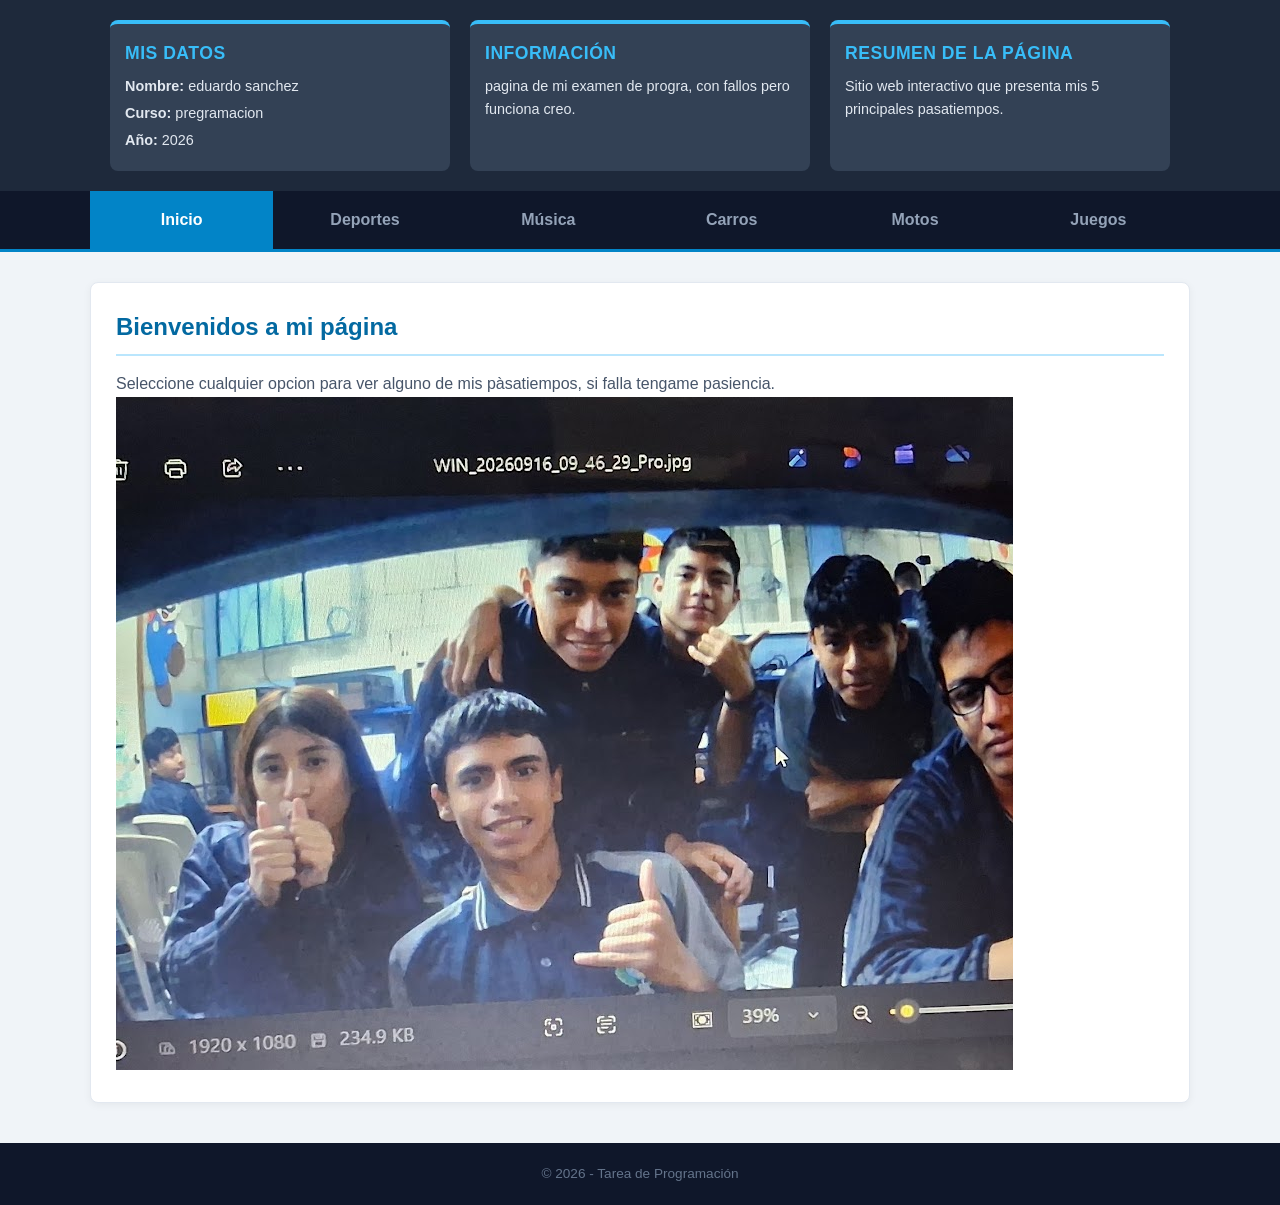
==== edu.examen/index.html @ 3b4b19f0 "examen" ====
<!DOCTYPE html>
<html lang="es">
<head>
    <meta charset="UTF-8">
    <title>GEduardo pagina web</title>
    <link rel="stylesheet" href="estilos.css">
</head>
<body>

    <!-- BARRA SUPERIOR CON MIS DATOS, INFO Y RESUMEN -->
    <header class="barra-top">
        <div class="top-container">
            <div class="card-top">
                <h3>Mis Datos</h3>
                <ul>
                    <li><strong>Nombre:</strong> eduardo sanchez</li>
                    <li><strong>Curso:</strong> pregramacion</li>
                    <li><strong>Año:</strong> 2026</li>
                </ul>
            </div>
            <div class="card-top">
                <h3>Información </h3>
                <p>pagina de mi examen de progra, con fallos pero funciona creo.</p>
            </div>
            <div class="card-top">
                <h3>Resumen de la Página</h3>
                <p>Sitio web interactivo que presenta mis 5 principales pasatiempos.</p>
            </div>
        </div>
    </header>

    <!-- MENÚ CON LOS 5 TEMAS / APARTADOS -->
    <nav class="menu-pasatiempos">
        <ul>
            <li><a href="index.html" class="activo">Inicio</a></li>
            <li><a href="deportes.html">Deportes</a></li>
            <li><a href="musica.html">Música</a></li>
            <li><a href="carros.html">Carros</a></li>
            <li><a href="motos.html">Motos</a></li>
            <li><a href="juegos.html">Juegos</a></li>
        </ul>
    </nav>

    <!-- CONTENIDO PRINCIPAL DE CADA PÁGINA -->
    <main>
        <h2>Bienvenidos a mi página</h2>
        <p>Seleccione cualquier opcion para ver alguno de mis pàsatiempos, si falla tengame pasiencia.</p>
	 <img src="imagenes/edufoto.jpg" alt="">
<img src="imagenes/edunoto.jpg" alt="">
    </main>

    <footer>
        <p>&copy; 2026 - Tarea de Programación</p>
    </footer>

</body>
</html>
---- edu.examen/estilos.css ----
/* RESET BÁSICO */
* {
    margin: 0;
    padding: 0;
    box-sizing: border-box;
    font-family: 'Segoe UI', Tahoma, Geneva, Verdana, sans-serif;
}

body {
    background-color: #f0f4f8; /* Azul grisáceo muy claro */
    color: #2c3e50; /* Azul oscuro para el texto */
    line-height: 1.6;
}

/* 1. SECCIÓN SUPERIOR: DATOS, INFORMACIÓN Y RESUMEN */
.barra-top {
    background-color: #1e293b; /* Azul noche muy oscuro */
    color: #ffffff;
    padding: 20px 0;
    box-shadow: 0 4px 6px rgba(0, 0, 0, 0.1);
}

.top-container {
    max-width: 1100px;
    margin: 0 auto;
    padding: 0 20px;
    display: flex;
    justify-content: space-between;
    gap: 20px;
}

.card-top {
    flex: 1;
    background-color: #334155; /* Azul pizarra */
    padding: 15px;
    border-radius: 8px;
    border-top: 4px solid #38bdf8; /* Detalle azul celeste brillante */
}

.card-top h3 {
    font-size: 1.1rem;
    color: #38bdf8;
    margin-bottom: 8px;
    text-transform: uppercase;
    letter-spacing: 0.5px;
}

.card-top p, .card-top ul {
    font-size: 0.9rem;
    color: #e2e8f0;
}

.card-top ul {
    list-style: none;
}

.card-top ul li {
    margin-bottom: 4px;
}

/* 2. MENÚ DE NAVEGACIÓN PRINCIPAL (LOS 5 APARTADOS) */
nav.menu-pasatiempos {
    background-color: #0f172a; /* Azul casi negro */
    border-bottom: 3px solid #0284c7;
}

nav.menu-pasatiempos ul {
    list-style: none;
    display: flex;
    justify-content: center;
    max-width: 1100px;
    margin: 0 auto;
}

nav.menu-pasatiempos ul li {
    flex: 1;
    text-align: center;
}

nav.menu-pasatiempos ul li a {
    display: block;
    padding: 16px 10px;
    color: #94a3b8; /* Azul grisáceo claro */
    text-decoration: none;
    font-weight: 600;
    transition: all 0.3s ease;
}

/* Efecto al pasar el mouse por los apartados */
nav.menu-pasatiempos ul li a:hover,
nav.menu-pasatiempos ul li a.activo {
    background-color: #0284c7; /* Azul vivo */
    color: #ffffff;
}

/* 3. CONTENIDO PRINCIPAL */
main {
    max-width: 1100px;
    margin: 30px auto;
    padding: 25px;
    background-color: #ffffff;
    border-radius: 8px;
    box-shadow: 0 2px 8px rgba(0, 0, 0, 0.05);
    border: 1px solid #e2e8f0;
}

main h2 {
    color: #0369a1;
    border-bottom: 2px solid #bae6fd;
    padding-bottom: 8px;
    margin-bottom: 15px;
}

main p {
    color: #475569;
}

/* 4. PIE DE PÁGINA */
footer {
    text-align: center;
    padding: 20px;
    background-color: #0f172a;
    color: #64748b;
    font-size: 0.85rem;
    margin-top: 40px;
}
/* AJUSTE DE TAMAÑO Y MÁRGENES DE LAS FOTOS */
.imagenes {
    display: flex;
    justify-content: center;
    gap: 15px; /* Espacio entre cada tarjeta */
    flex-wrap: wrap;
    margin-top: 15px;
}

.tarjeta-imagen {
    flex: 1;
    max-width: 200px; /* Ancho máximo para que las tarjetas no sean gigantes */
    background-color: #ffffff;
    border: 1px solid #cbd5e1;
    border-radius: 8px;
    padding: 8px; /* Margen interno alrededor de la foto */
    text-align: center;
    box-shadow: 0 2px 5px rgba(0,0,0,0.1);
}

.tarjeta-imagen img {
    width: 100%;
    height: 120px; /* Reduce la altura de la foto */
    object-fit: cover; /* Mantiene la foto bien recortada sin deformar */
    border-radius: 5px;
}

.tarjeta-imagen p {
    font-size: 0.8rem;
    color: #334155;
    margin-top: 6px;
    font-weight: 600;
}
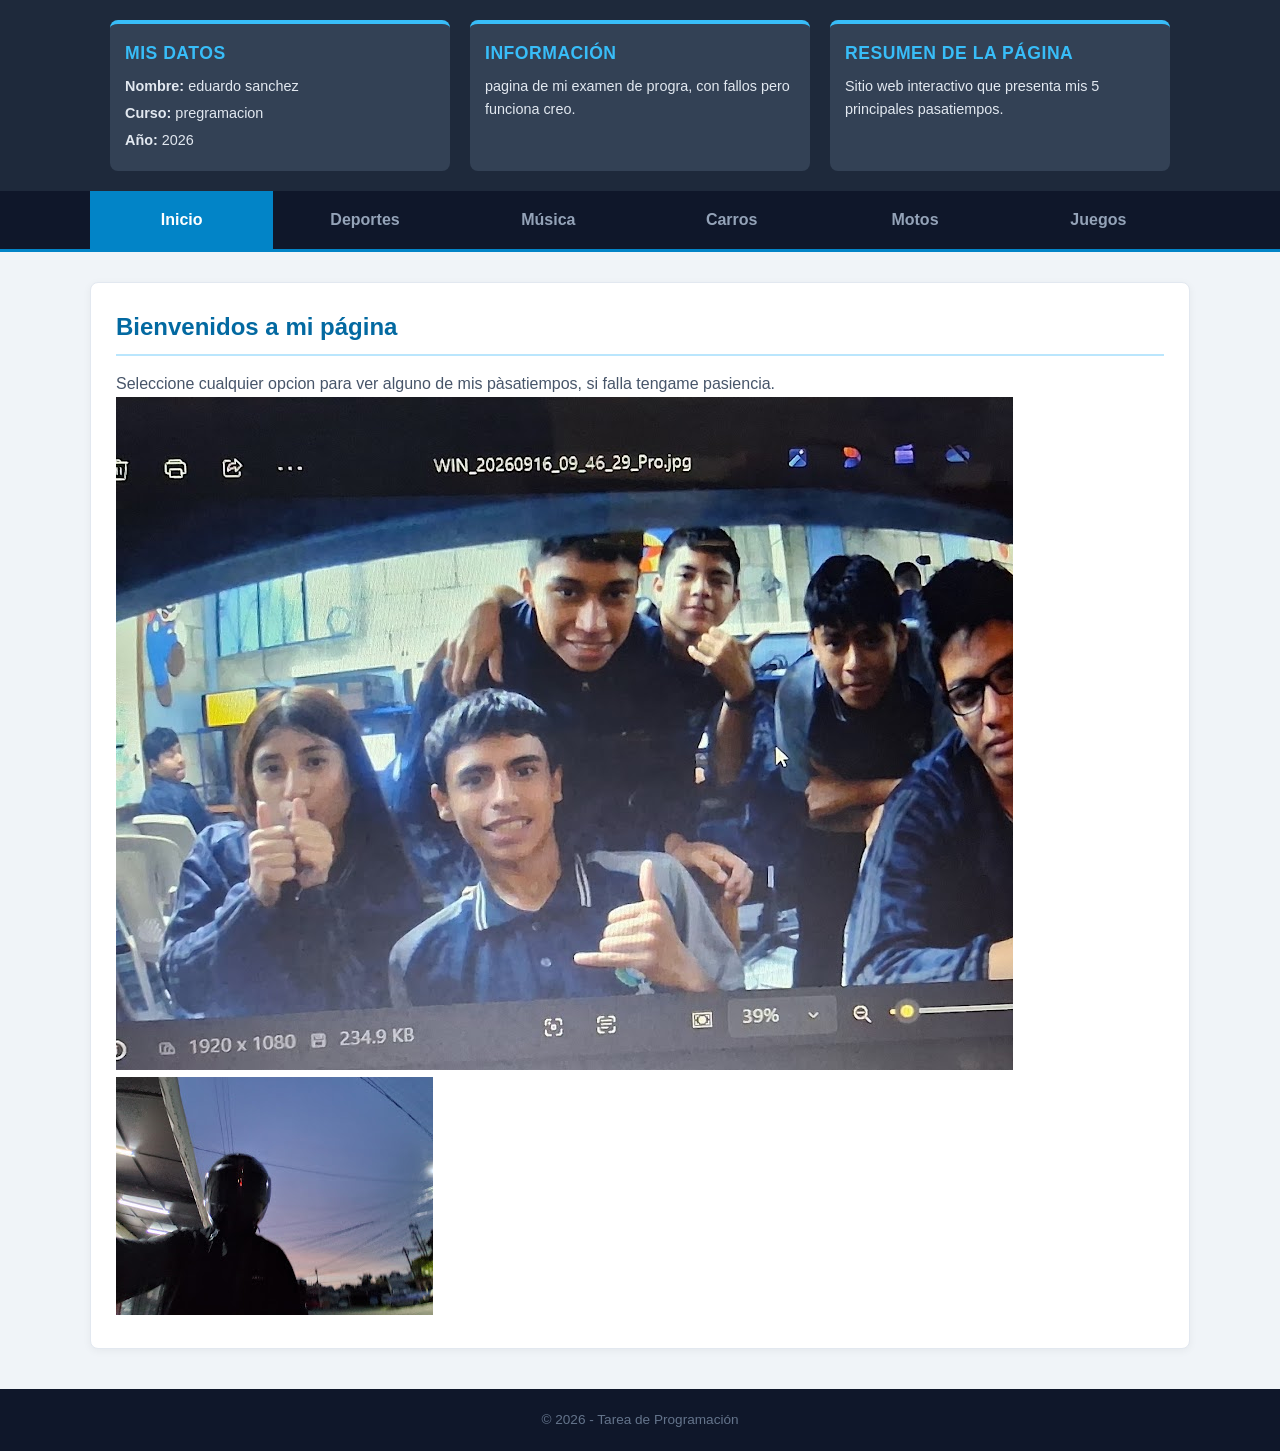
==== commit 7dfa0ea8: "Update index.html" ====
--- a/edu.examen/index.html
+++ b/edu.examen/index.html
@@ -46,7 +46,7 @@
         <h2>Bienvenidos a mi página</h2>
         <p>Seleccione cualquier opcion para ver alguno de mis pàsatiempos, si falla tengame pasiencia.</p>
 	 <img src="imagenes/edufoto.jpg" alt="">
-<img src="imagenes/edunoto.jpg" alt="">
+<img src="imagenes/edumoto.jpg" alt="">
     </main>
 
     <footer>
@@ -54,4 +54,4 @@
     </footer>
 
 </body>
-</html>+</html>
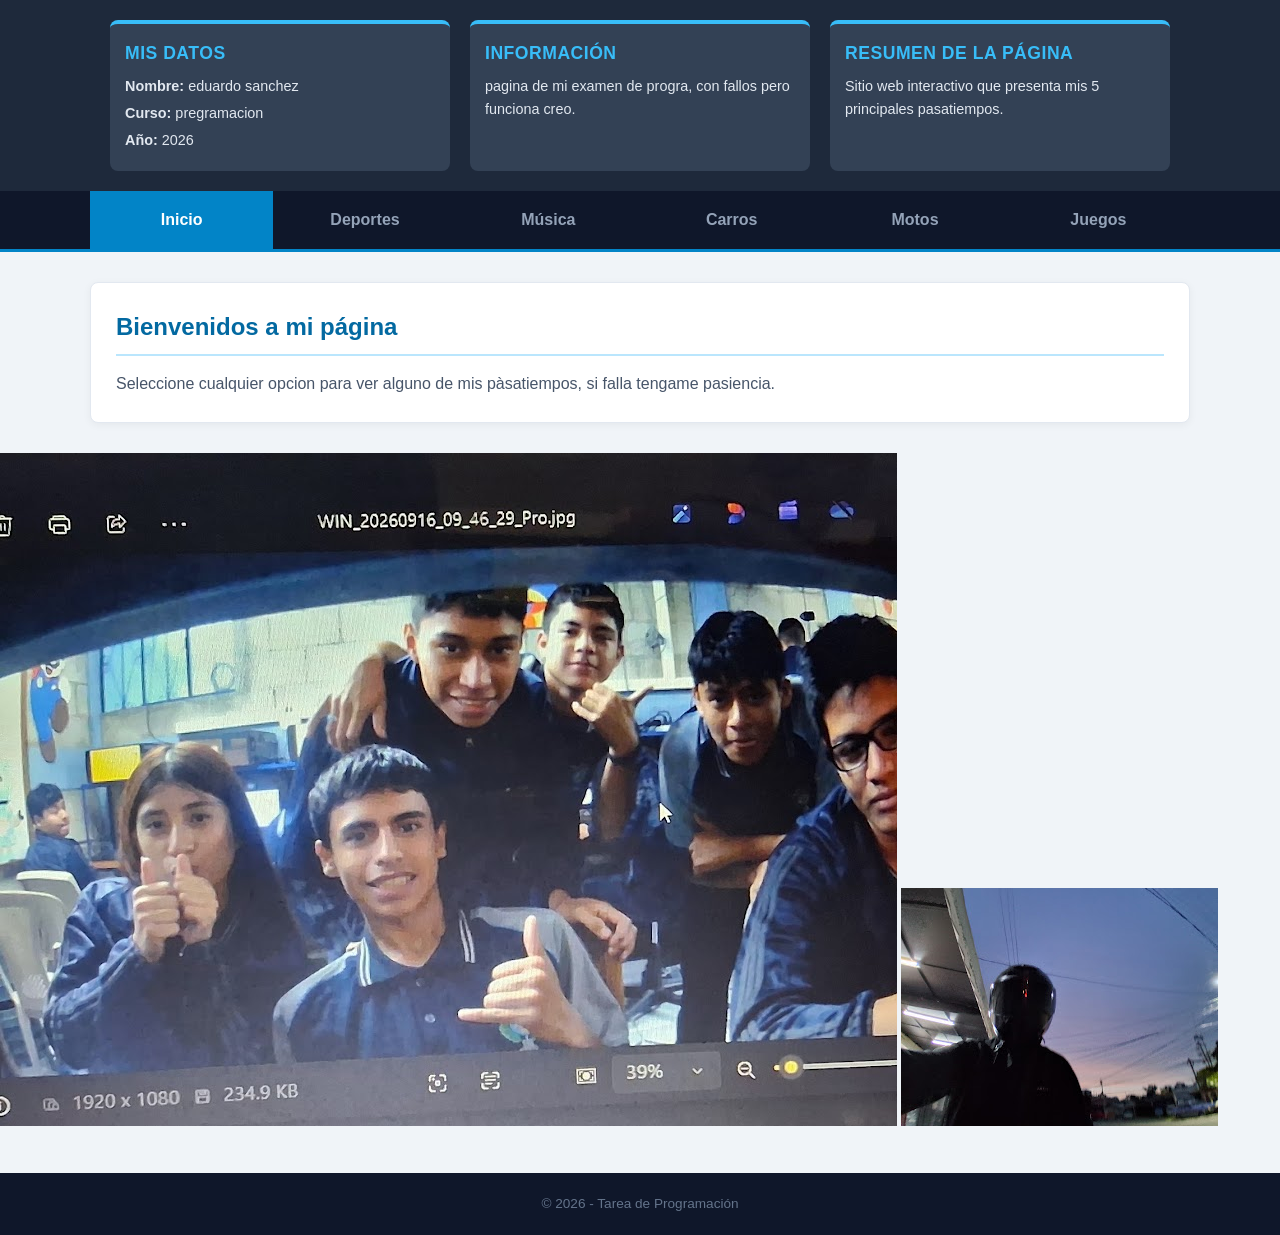
==== commit b799db6f: "Update index.html" ====
--- a/edu.examen/index.html
+++ b/edu.examen/index.html
@@ -45,9 +45,10 @@
     <main>
         <h2>Bienvenidos a mi página</h2>
         <p>Seleccione cualquier opcion para ver alguno de mis pàsatiempos, si falla tengame pasiencia.</p>
+	
+    </main>
 	 <img src="imagenes/edufoto.jpg" alt="">
 <img src="imagenes/edumoto.jpg" alt="">
-    </main>
 
     <footer>
         <p>&copy; 2026 - Tarea de Programación</p>
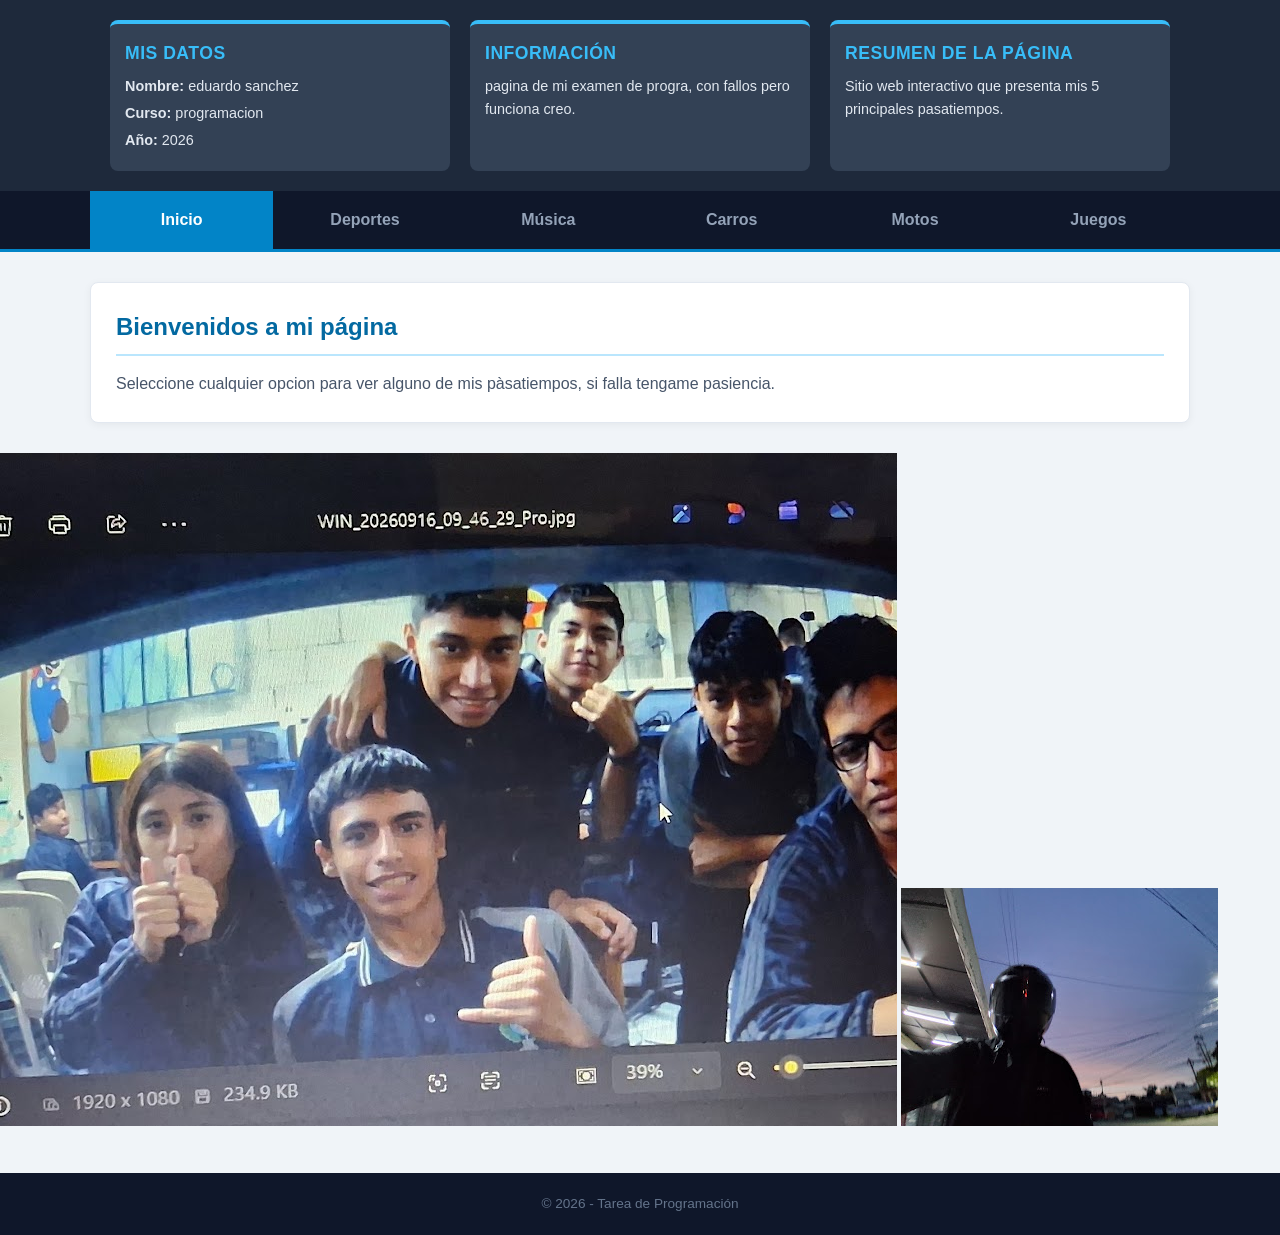
==== commit 5d09dd58: "Update index.html" ====
--- a/edu.examen/index.html
+++ b/edu.examen/index.html
@@ -14,7 +14,7 @@
                 <h3>Mis Datos</h3>
                 <ul>
                     <li><strong>Nombre:</strong> eduardo sanchez</li>
-                    <li><strong>Curso:</strong> pregramacion</li>
+                    <li><strong>Curso:</strong> programacion</li>
                     <li><strong>Año:</strong> 2026</li>
                 </ul>
             </div>
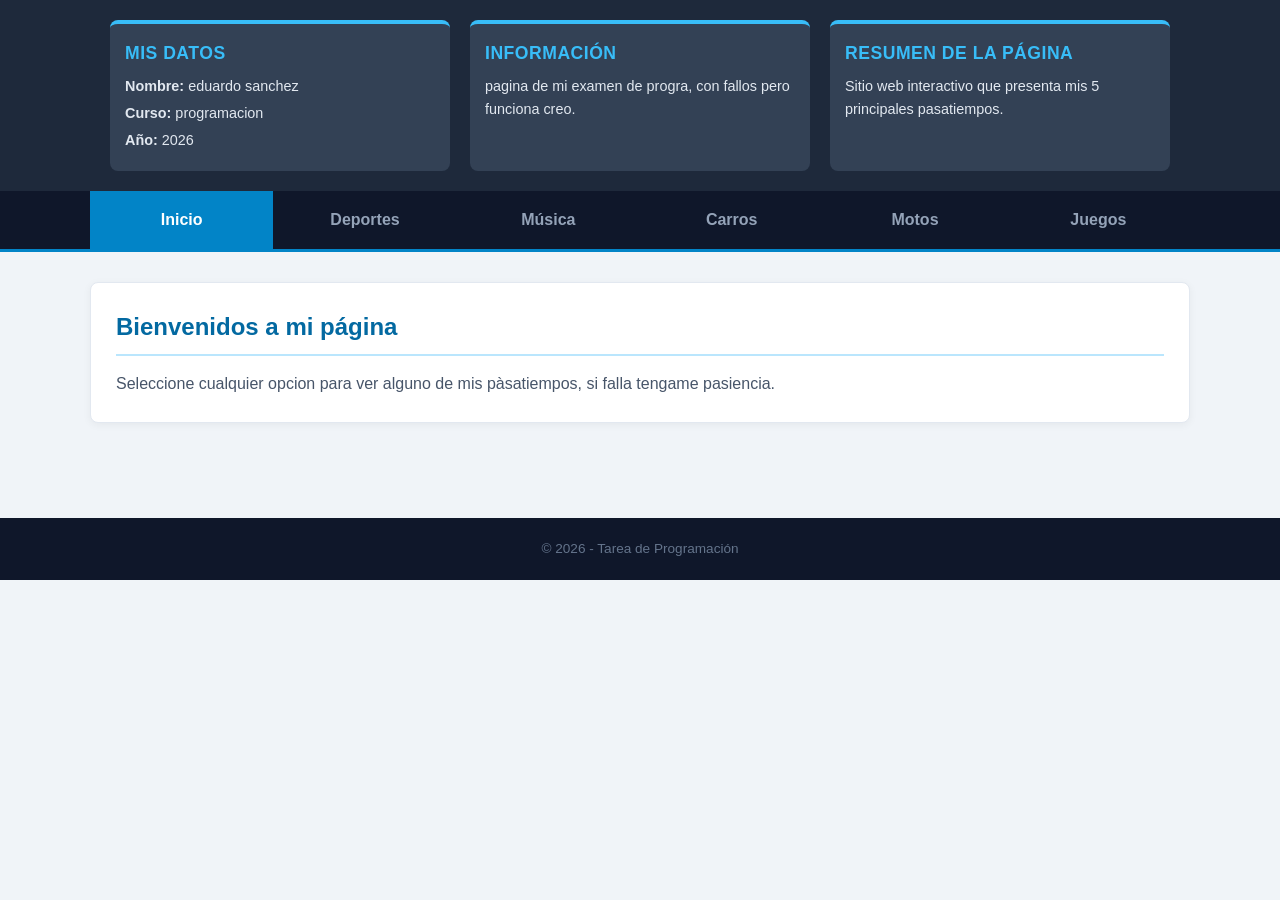
==== commit 17e79857: "Update index.html" ====
--- a/edu.examen/index.html
+++ b/edu.examen/index.html
@@ -7,7 +7,7 @@
 </head>
 <body>
 
-    <!-- BARRA SUPERIOR CON MIS DATOS, INFO Y RESUMEN -->
+ 
     <header class="barra-top">
         <div class="top-container">
             <div class="card-top">
@@ -29,7 +29,7 @@
         </div>
     </header>
 
-    <!-- MENÚ CON LOS 5 TEMAS / APARTADOS -->
+
     <nav class="menu-pasatiempos">
         <ul>
             <li><a href="index.html" class="activo">Inicio</a></li>
@@ -41,14 +41,13 @@
         </ul>
     </nav>
 
-    <!-- CONTENIDO PRINCIPAL DE CADA PÁGINA -->
     <main>
         <h2>Bienvenidos a mi página</h2>
         <p>Seleccione cualquier opcion para ver alguno de mis pàsatiempos, si falla tengame pasiencia.</p>
 	
     </main>
-	 <img src="imagenes/edufoto.jpg" alt="">
-<img src="imagenes/edumoto.jpg" alt="">
+	 <img src="imagenes/edufoto.JPG" alt="">
+<img src="imagenes/edumoto.JPG" alt="">
 
     <footer>
         <p>&copy; 2026 - Tarea de Programación</p>
